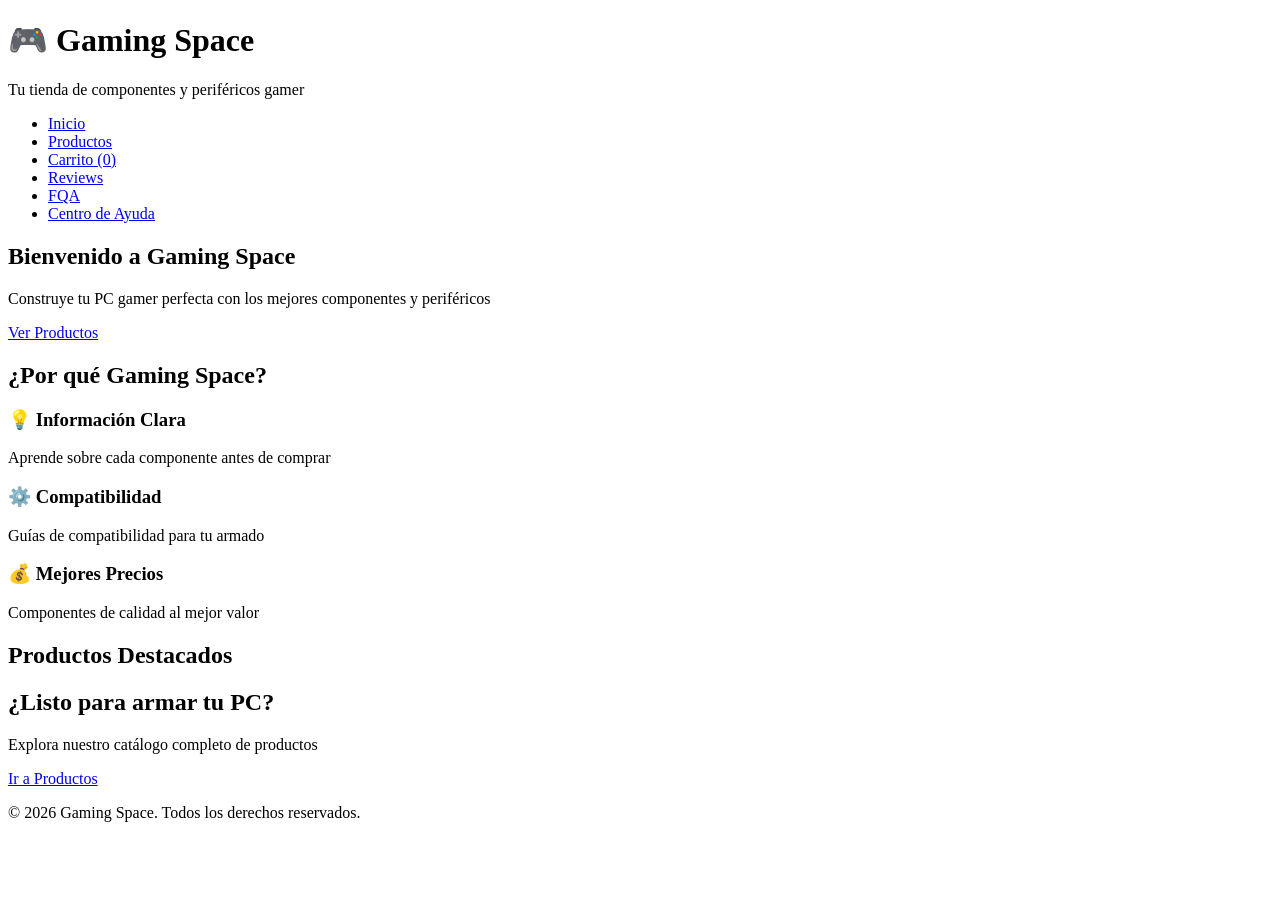
==== index.html @ 43715252 "Add reviews.html/.css/.js Added an archive that is focused on supporting the site with some credibil" ====
<!DOCTYPE html>
<html lang="es">
<head>
    <meta charset="UTF-8">
    <meta name="viewport" content="width=device-width, initial-scale=1.0">
    <title>Gaming Space - Tu tienda de componentes</title>
    <link rel="stylesheet" href="css/styles.css">
    <link rel="stylesheet" href="css/components.css">
    <link rel="stylesheet" href="css/responsive.css">
    <link rel="stylesheet" href="css/pages/index.css">
</head>
<body>
    <header>
        <h1>🎮 Gaming Space</h1>
        <p>Tu tienda de componentes y periféricos gamer</p>
    </header>

    <nav class="navbar">
        <ul class="nav-menu">
            <li><a href="index.html" class="active">Inicio</a></li>
            <li><a href="products.html">Productos</a></li>
            <li><a href="cart.html">Carrito <span id="cart-count">(0)</span></a></li>
            <li><a href="reviews.html">Reviews</a></li>
            <li><a href="contact.html">FQA</a></li>
            <li><a href="help.html">Centro de Ayuda</a></li>
        </ul>
        <div class="hamburger">
            <span></span>
            <span></span>
            <span></span>
        </div>
    </nav>

    <main>
        <section class="hero">
            <h2>Bienvenido a Gaming Space</h2>
            <p>Construye tu PC gamer perfecta con los mejores componentes y periféricos</p>
            <a href="products.html" class="btn btn-primary">Ver Productos</a>
        </section>

        <section class="info-section">
            <h2>¿Por qué Gaming Space?</h2>
            <div class="info-cards">
                <div class="card">
                    <h3>💡 Información Clara</h3>
                    <p>Aprende sobre cada componente antes de comprar</p>
                </div>
                <div class="card">
                    <h3>⚙️ Compatibilidad</h3>
                    <p>Guías de compatibilidad para tu armado</p>
                </div>
                <div class="card">
                    <h3>💰 Mejores Precios</h3>
                    <p>Componentes de calidad al mejor valor</p>
                </div>
            </div>
        </section>

        <section class="featured-products">
            <h2>Productos Destacados</h2>
            <div class="products-grid" id="featured"></div>
        </section>

        <section class="cta-section">
            <h2>¿Listo para armar tu PC?</h2>
            <p>Explora nuestro catálogo completo de productos</p>
            <a href="products.html" class="btn btn-primary">Ir a Productos</a>
        </section>
    </main>

    <footer>
        <p>&copy; 2026 Gaming Space. Todos los derechos reservados.</p>
    </footer>

    <script src="js/config.js"></script>
    <script src="js/shop-system.js"></script>
    <script src="js/main.js"></script>
    <script src="js/pages/index.js"></script>
</body>
</html>
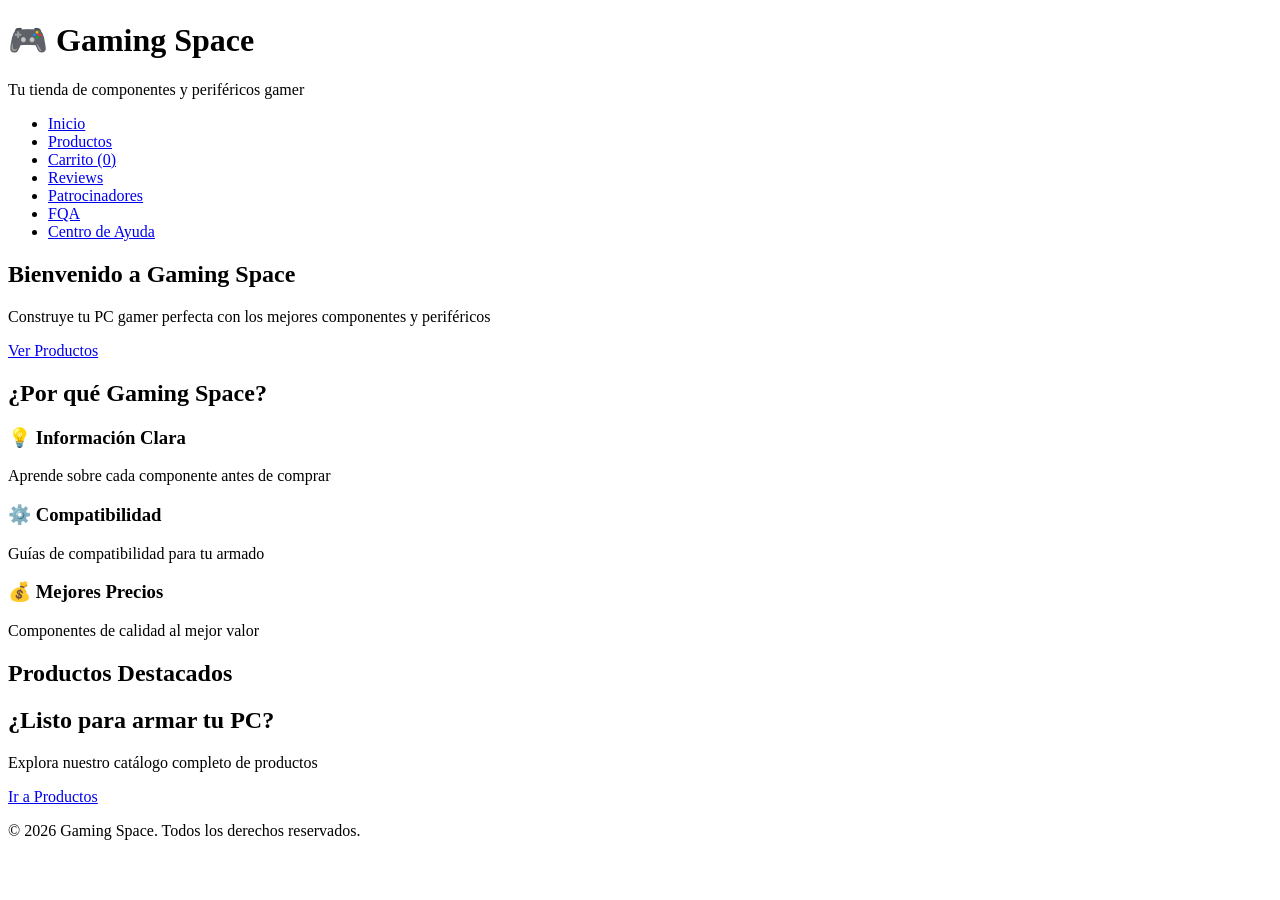
==== commit 897ae410: "Add sponsors.html/update to help.html" ====
--- a/index.html
+++ b/index.html
@@ -21,6 +21,7 @@
             <li><a href="products.html">Productos</a></li>
             <li><a href="cart.html">Carrito <span id="cart-count">(0)</span></a></li>
             <li><a href="reviews.html">Reviews</a></li>
+             <li><a href="sponsors.html">Patrocinadores</a> </li>
             <li><a href="contact.html">FQA</a></li>
             <li><a href="help.html">Centro de Ayuda</a></li>
         </ul>
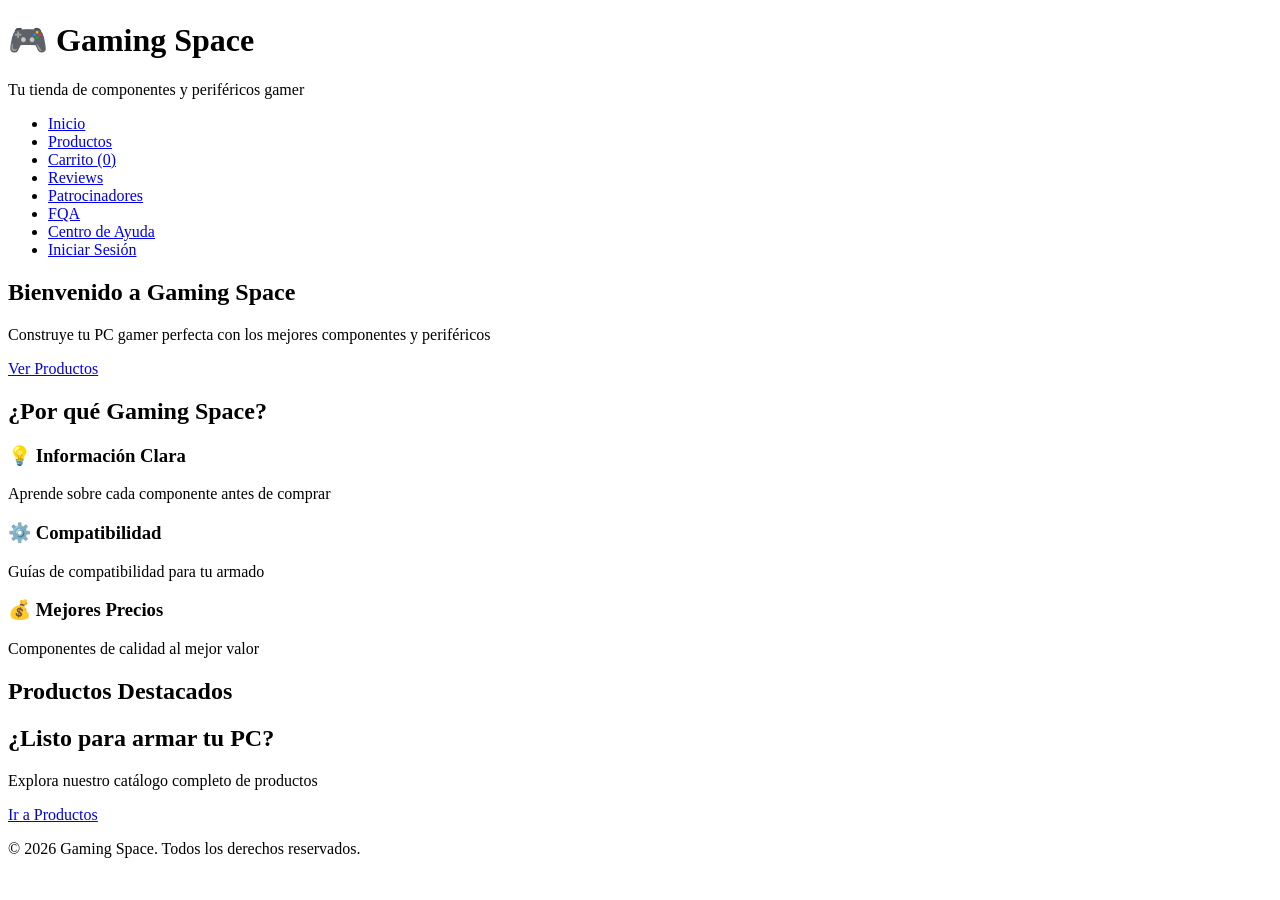
==== commit ac397e6a: "Add login page and styles for user authentication" ====
--- a/index.html
+++ b/index.html
@@ -21,9 +21,10 @@
             <li><a href="products.html">Productos</a></li>
             <li><a href="cart.html">Carrito <span id="cart-count">(0)</span></a></li>
             <li><a href="reviews.html">Reviews</a></li>
-             <li><a href="sponsors.html">Patrocinadores</a> </li>
+            <li><a href="sponsors.html">Patrocinadores</a> </li>
             <li><a href="contact.html">FQA</a></li>
             <li><a href="help.html">Centro de Ayuda</a></li>
+            <li><a href="login.html">Iniciar Sesión</a></li>
         </ul>
         <div class="hamburger">
             <span></span>
